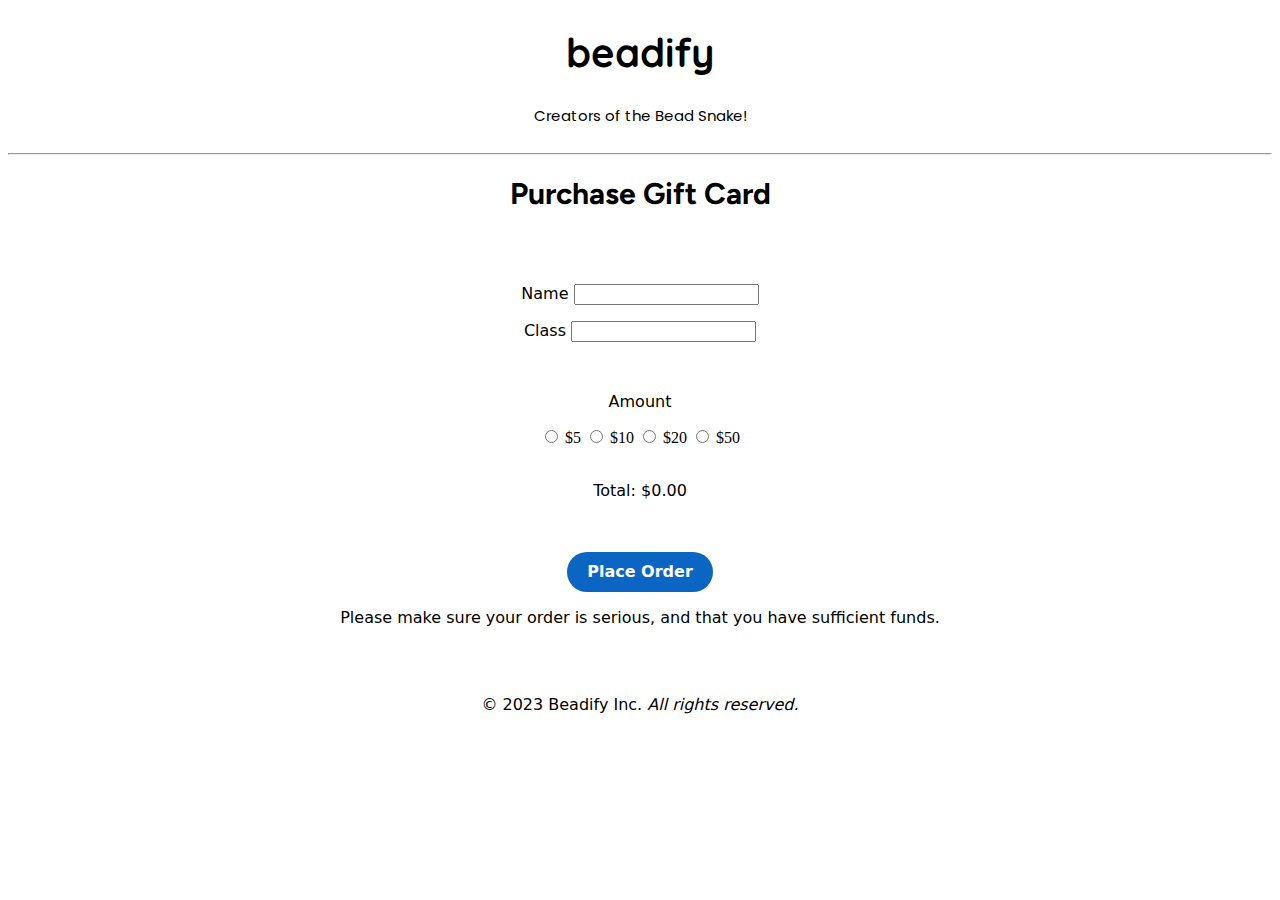
==== giftcards.html @ 9adb36f5 "GIFT CARDS ARE HERE" ====
<!DOCTYPE html>
<html lang="en">
<head>
    <meta charset="UTF-8">
    <meta http-equiv="X-UA-Compatible" content="IE=edge">
    <meta name="viewport" content="width=device-width, initial-scale=1.0">
    <title>Order Form</title>
    <link rel="stylesheet" href="style.css">
</head>
<body>
 <center>
    <div class="navbar">
        <div class="logo">
        <a href="index.html"><h1>beadify</h1></a>
        </div>
        <div class="slogan">
           Creators of the Bead Snake!
        </div>
        <br>
         <hr>
    <h1 class="thethingyatthetopofdaform">Purchase Gift Card</h1>
    <br>
    <br>
    <form name="purchasegiftcards" method="POST" data-netlify="true" action="success.html">

        <p>
          <label>Name <input type="text" name="name" /></label>
        </p>
        <p>
          <label>Class <input type="text" name="class" /></label>
        </p>
        <br>
        <p>Amount</p>
  <label>
    <input name="amount" type="radio" id="5" value="$5" required placeholder=" " >
    $5
  </label>
  <label>
    <input name="amount" type="radio" id="10" value="$10" required placeholder=" " >
    $10
  </label>
  <label>
    <input name="amount" type="radio" id="20" value="$20" required placeholder=" " >
    $20
  </label>
  <label>
    <input name="amount" type="radio" id="50" value="$50" required placeholder=" " >
    $50
  </label>
        <br>
        <br>
        <p id="priceText">Total: $0.00</p>
      
        <script> 
       document.getElementById("5").addEventListener("click", function() {
  document.getElementById("priceText").innerHTML = "$5.00";
});
document.getElementById("10").addEventListener("click", function() {
  document.getElementById("priceText").innerHTML = "$10.00";
});
document.getElementById("20").addEventListener("click", function() {
  document.getElementById("priceText").innerHTML = "$20.00";
});
document.getElementById("50").addEventListener("click", function() {
  document.getElementById("priceText").innerHTML = "$50.00";
});
        </script>
        </div>
        <br>
        <br>
          <button class="button-18" type="submit">Place Order</button>
        </p>
      </form>
      <p>Please make sure your order is serious, and that you have sufficient funds.</p>
      <br>
      <br>
      <p>© 2023 Beadify Inc. <i>All rights reserved.</i></p>
 </center>   
</body>
</html>
---- style.css ----
@import url('https://fonts.googleapis.com/css2?family=Quicksand:wght@700&display=swap');
@import url('https://fonts.googleapis.com/css2?family=Poppins:wght@500&display=swap');
@import url('https://fonts.googleapis.com/css2?family=Figtree:wght@500&display=swap');

.thethingyatthetopofdaform {
  font-family: Figtree;
  font-size: 30px;
}
.logo {
    font-family: Quicksand;
font-size: 20px;
color: black;
}

.slogan {
    font-family: Poppins;
    font-size: 15px;
}

a {
  text-decoration: none;
  color: black;
}

p {
  font-family: -apple-system, system-ui, system-ui, "Segoe UI", Roboto, "Helvetica Neue", "Fira Sans", Ubuntu, Oxygen, "Oxygen Sans", Cantarell, "Droid Sans", "Apple Color Emoji", "Segoe UI Emoji", "Segoe UI Symbol", "Lucida Grande", Helvetica, Arial, sans-serif;
  font-size: 16px;
}

.colors {
  font-family: system-ui, -apple-system, BlinkMacSystemFont, 'Segoe UI', Roboto, Oxygen, Ubuntu, Cantarell, 'Open Sans', 'Helvetica Neue', sans-serif;
}

.button-18 {
  align-items: center;
  background-color: #0A66C2;
  border: 0;
  border-radius: 100px;
  box-sizing: border-box;
  color: #ffffff;
  cursor: pointer;
  display: inline-flex;
  font-family: -apple-system, system-ui, system-ui, "Segoe UI", Roboto, "Helvetica Neue", "Fira Sans", Ubuntu, Oxygen, "Oxygen Sans", Cantarell, "Droid Sans", "Apple Color Emoji", "Segoe UI Emoji", "Segoe UI Symbol", "Lucida Grande", Helvetica, Arial, sans-serif;
  font-size: 16px;
  font-weight: 600;
  justify-content: center;
  line-height: 20px;
  max-width: 480px;
  min-height: 40px;
  min-width: 0px;
  overflow: hidden;
  padding: 0px;
  padding-left: 20px;
  padding-right: 20px;
  text-align: center;
  touch-action: manipulation;
  transition: background-color 0.167s cubic-bezier(0.4, 0, 0.2, 1) 0s, box-shadow 0.167s cubic-bezier(0.4, 0, 0.2, 1) 0s, color 0.167s cubic-bezier(0.4, 0, 0.2, 1) 0s;
  user-select: none;
  -webkit-user-select: none;
  vertical-align: middle;
}

.button-18:hover,
.button-18:focus { 
  background-color: #16437E;
  color: #ffffff;
}

.button-18:active {
  background: #09223b;
  color: rgb(255, 255, 255, .7);
}

.button-18:disabled { 
  cursor: not-allowed;
  background: rgba(0, 0, 0, .08);
  color: rgba(0, 0, 0, .3);
}

.calculateButton {
  align-items: center;
  background-color: #0A66C2;
  border: 0;
  border-radius: 100px;
  box-sizing: border-box;
  color: #ffffff;
  cursor: pointer;
  display: inline-flex;
  font-family: -apple-system, system-ui, system-ui, "Segoe UI", Roboto, "Helvetica Neue", "Fira Sans", Ubuntu, Oxygen, "Oxygen Sans", Cantarell, "Droid Sans", "Apple Color Emoji", "Segoe UI Emoji", "Segoe UI Symbol", "Lucida Grande", Helvetica, Arial, sans-serif;
  font-size: 16px;
  font-weight: 600;
  justify-content: center;
  line-height: 20px;
  max-width: 480px;
  min-height: 40px;
  min-width: 0px;
  overflow: hidden;
  padding: 0px;
  padding-left: 20px;
  padding-right: 20px;
  text-align: center;
  touch-action: manipulation;
  transition: background-color 0.167s cubic-bezier(0.4, 0, 0.2, 1) 0s, box-shadow 0.167s cubic-bezier(0.4, 0, 0.2, 1) 0s, color 0.167s cubic-bezier(0.4, 0, 0.2, 1) 0s;
  user-select: none;
  -webkit-user-select: none;
  vertical-align: middle;
}

.calculateButton:hover,
.calculateButton:focus { 
  background-color: #16437E;
  color: #ffffff;
}

.calculateButton:active {
  background: #09223b;
  color: rgb(255, 255, 255, .7);
}

.calculateButton:disabled { 
  cursor: not-allowed;
  background: rgba(0, 0, 0, .08);
  color: rgba(0, 0, 0, .3);
}
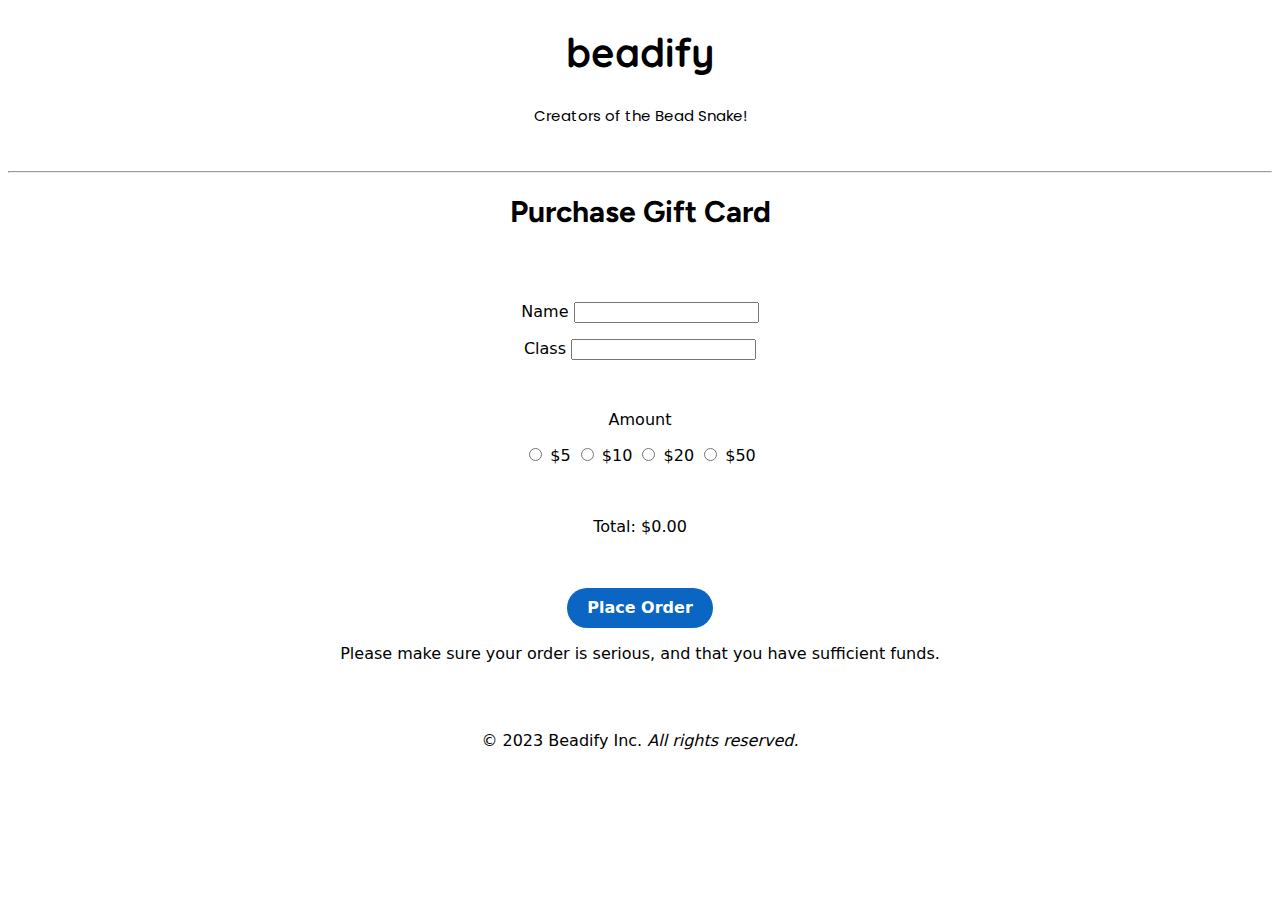
==== commit ba8a5004: "" ====
--- a/giftcards.html
+++ b/giftcards.html
@@ -17,6 +17,8 @@
            Creators of the Bead Snake!
         </div>
         <br>
+        
+        <br>
          <hr>
     <h1 class="thethingyatthetopofdaform">Purchase Gift Card</h1>
     <br>
@@ -31,6 +33,7 @@
         </p>
         <br>
         <p>Amount</p>
+        <div class="colors">
   <label>
     <input name="amount" type="radio" id="5" value="$5" required placeholder=" " >
     $5
@@ -47,22 +50,23 @@
     <input name="amount" type="radio" id="50" value="$50" required placeholder=" " >
     $50
   </label>
+</div>
         <br>
         <br>
         <p id="priceText">Total: $0.00</p>
       
         <script> 
        document.getElementById("5").addEventListener("click", function() {
-  document.getElementById("priceText").innerHTML = "$5.00";
+  document.getElementById("priceText").innerHTML = "Total: $5.00";
 });
 document.getElementById("10").addEventListener("click", function() {
-  document.getElementById("priceText").innerHTML = "$10.00";
+  document.getElementById("priceText").innerHTML = "Total: $10.00";
 });
 document.getElementById("20").addEventListener("click", function() {
-  document.getElementById("priceText").innerHTML = "$20.00";
+  document.getElementById("priceText").innerHTML = "Total: $20.00";
 });
 document.getElementById("50").addEventListener("click", function() {
-  document.getElementById("priceText").innerHTML = "$50.00";
+  document.getElementById("priceText").innerHTML = "Total: $50.00";
 });
         </script>
         </div>
